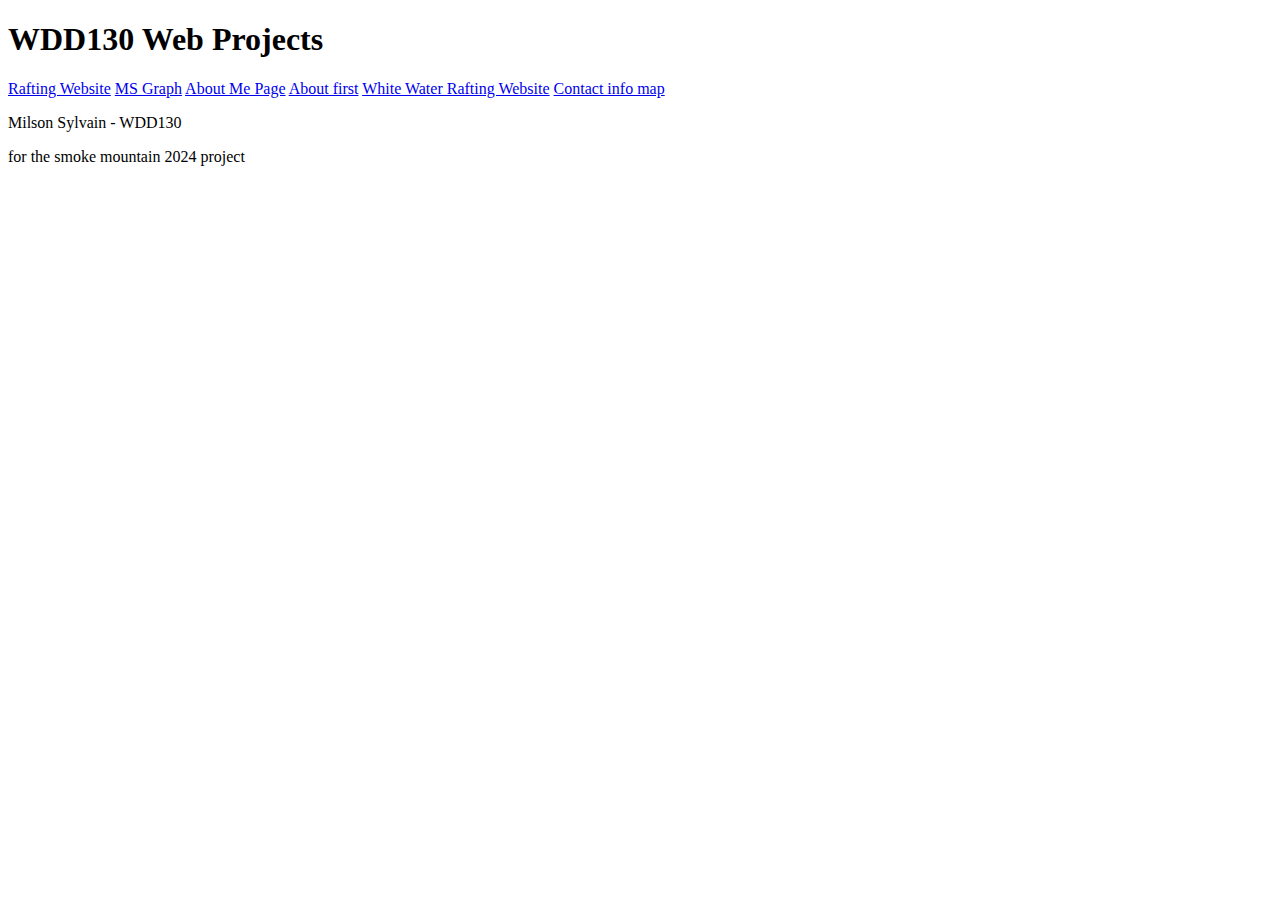
==== index.html @ 4988498f "plan rafting" ====
<!DOCTYPE html>
<html lang="en">
<head>
  <meta charset="UTF-8">
  <meta name="viewport" content="width=device-width, initial-scale=1.0">
  <title>Document</title>
</head>
<body>
  <h1>WDD130 Web Projects</h1>
    <nav>
      <a href="wwr/rafting.html">Rafting Website</a>
      <a href="graphic.html">MS Graph</a>
      <a href="wwr/index.html">About Me Page</a>  
      <a href="wwr/trips.html">About first</a>           
      <a href="wwr/about.html">White Water Rafting Website</a>
      <a href="wwr/contact.html">Contact info map</a>
    </nav>  
    <p>Milson Sylvain - WDD130</p>
    <P>for the smoke mountain 2024 project</P>   
</body>
</html>
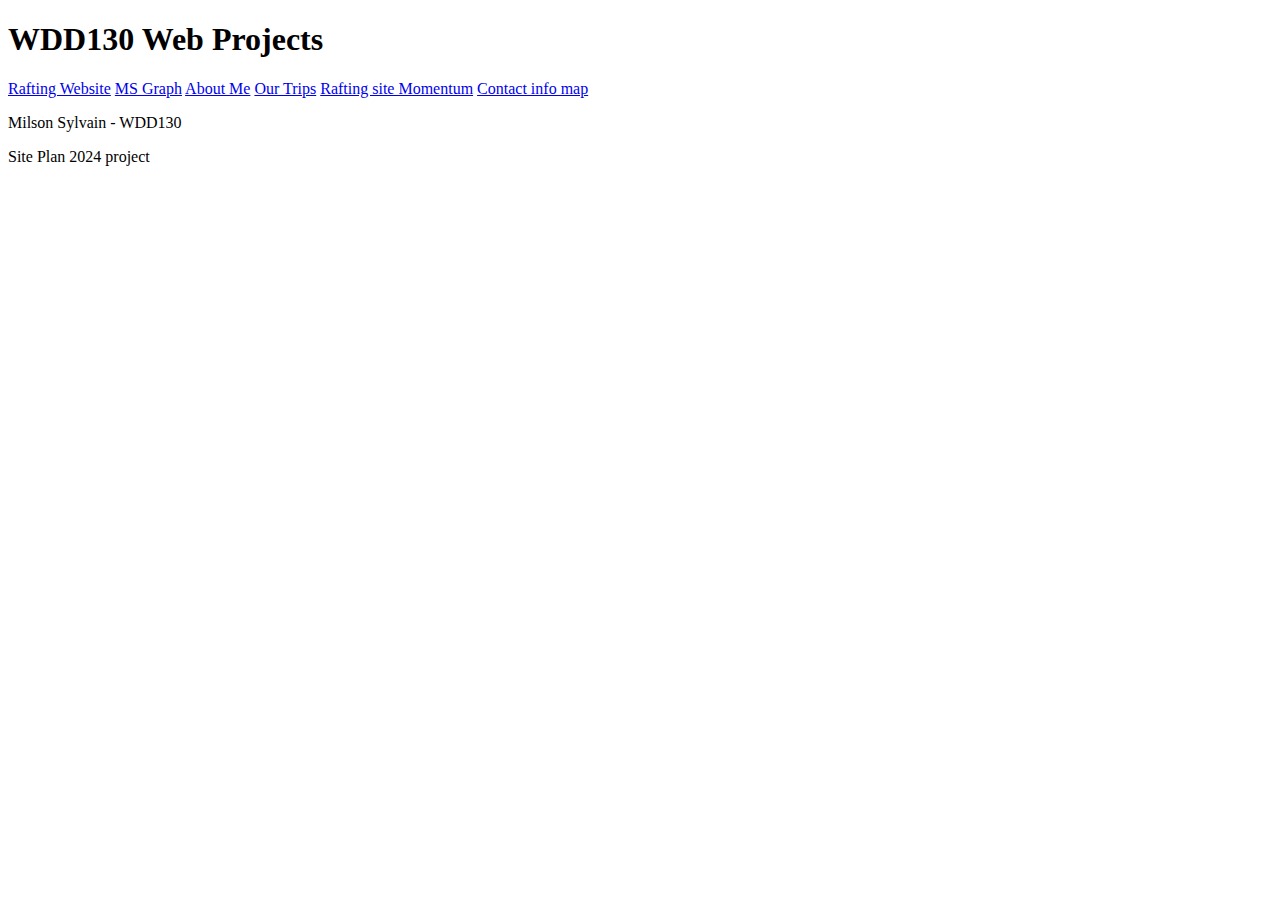
==== commit b37c2c6b: "Site proj" ====
--- a/index.html
+++ b/index.html
@@ -10,12 +10,12 @@
     <nav>
       <a href="wwr/rafting.html">Rafting Website</a>
       <a href="graphic.html">MS Graph</a>
-      <a href="wwr/index.html">About Me Page</a>  
-      <a href="wwr/trips.html">About first</a>           
-      <a href="wwr/about.html">White Water Rafting Website</a>
+      <a href="wwr/index.html">About Me</a>  
+      <a href="wwr/trips.html">Our Trips</a>           
+      <a href="wwr/about.html">Rafting site Momentum</a>
       <a href="wwr/contact.html">Contact info map</a>
     </nav>  
     <p>Milson Sylvain - WDD130</p>
-    <P>for the smoke mountain 2024 project</P>   
+    <P>Site Plan 2024 project</P>   
 </body>
 </html>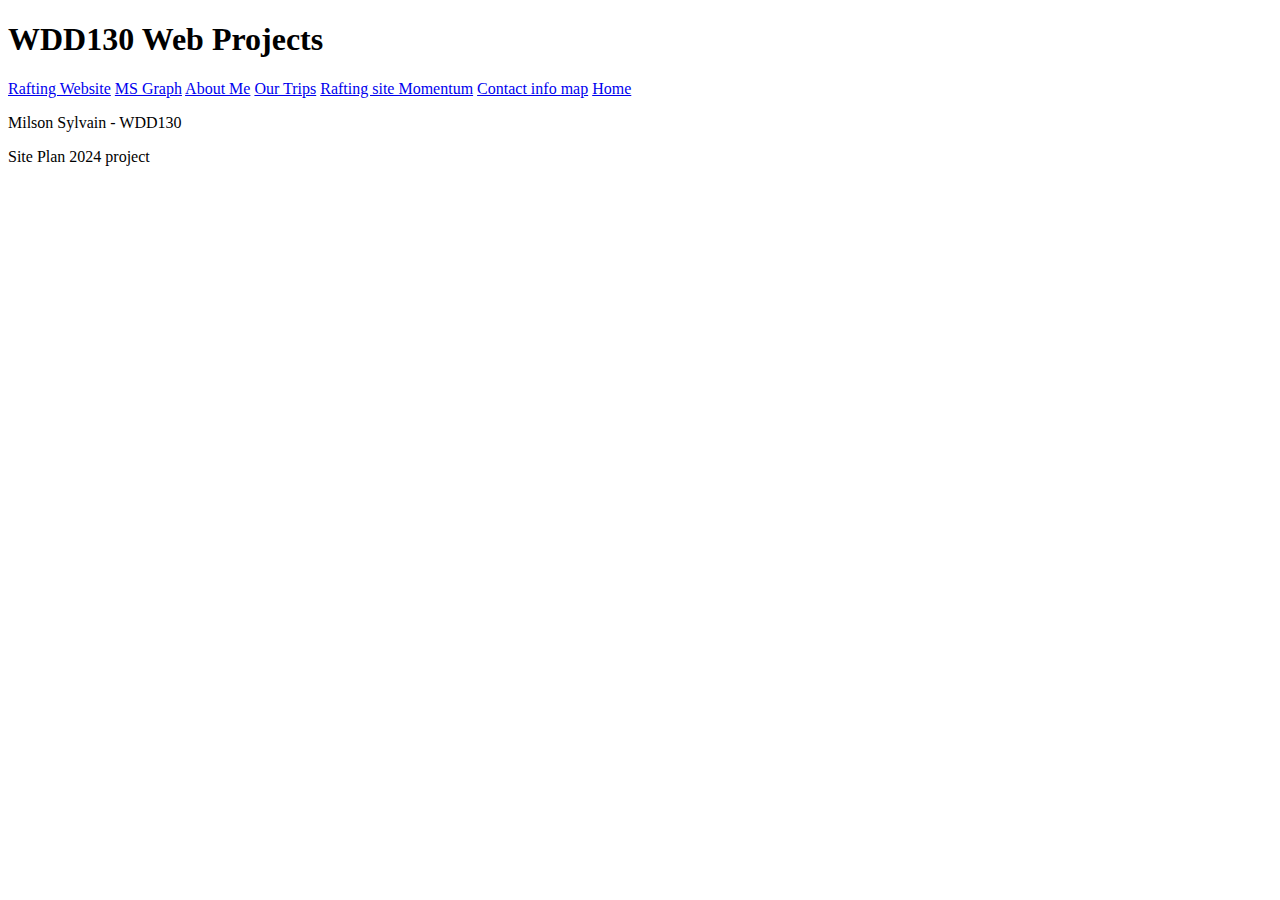
==== commit 85b0a708: "Site plan rafting" ====
--- a/index.html
+++ b/index.html
@@ -14,6 +14,7 @@
       <a href="wwr/trips.html">Our Trips</a>           
       <a href="wwr/about.html">Rafting site Momentum</a>
       <a href="wwr/contact.html">Contact info map</a>
+      <a href="wwr/index.html">Home</a>
     </nav>  
     <p>Milson Sylvain - WDD130</p>
     <P>Site Plan 2024 project</P>   
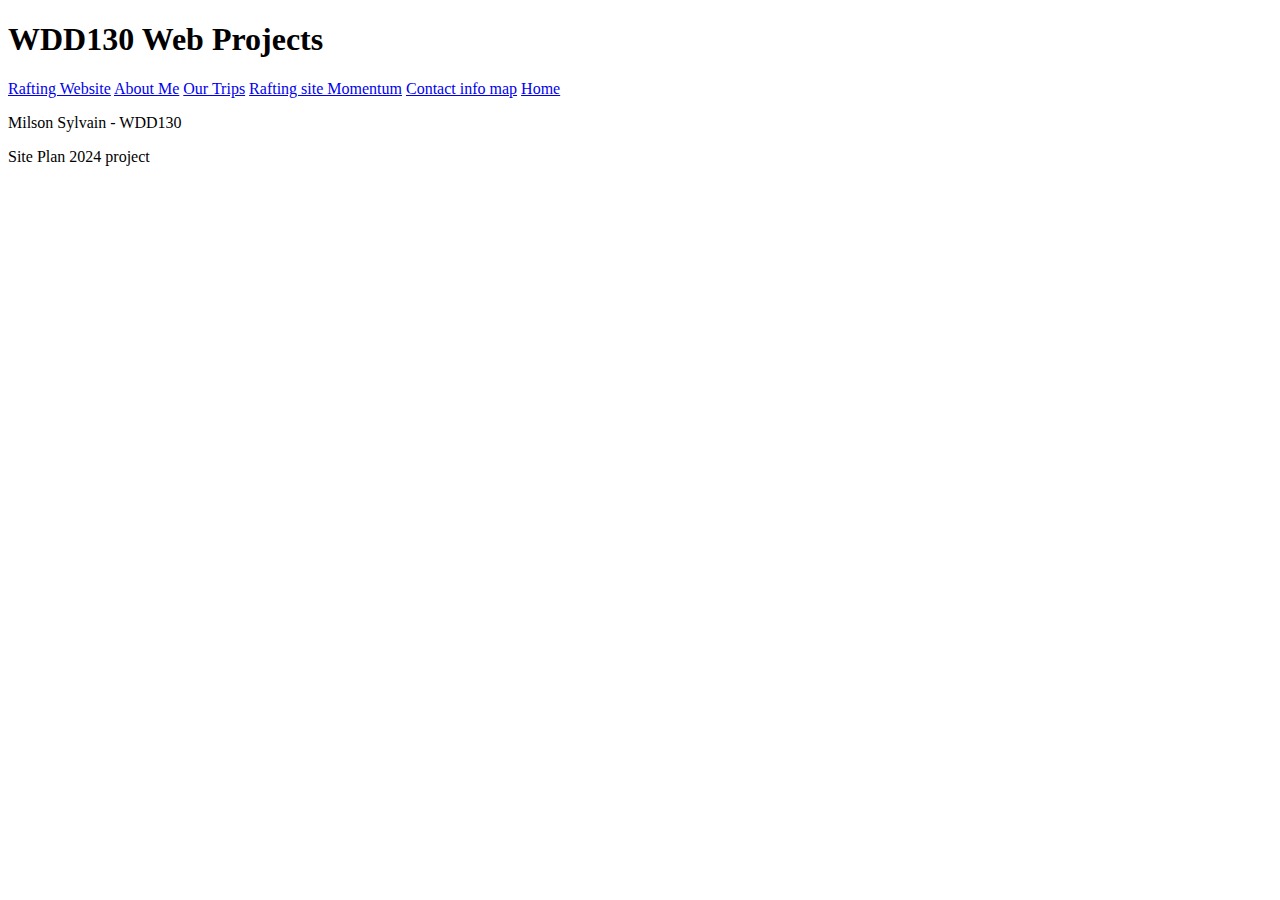
==== commit 715cd1eb: "site plan rafting done" ====
--- a/index.html
+++ b/index.html
@@ -9,7 +9,6 @@
   <h1>WDD130 Web Projects</h1>
     <nav>
       <a href="wwr/rafting.html">Rafting Website</a>
-      <a href="graphic.html">MS Graph</a>
       <a href="wwr/index.html">About Me</a>  
       <a href="wwr/trips.html">Our Trips</a>           
       <a href="wwr/about.html">Rafting site Momentum</a>
